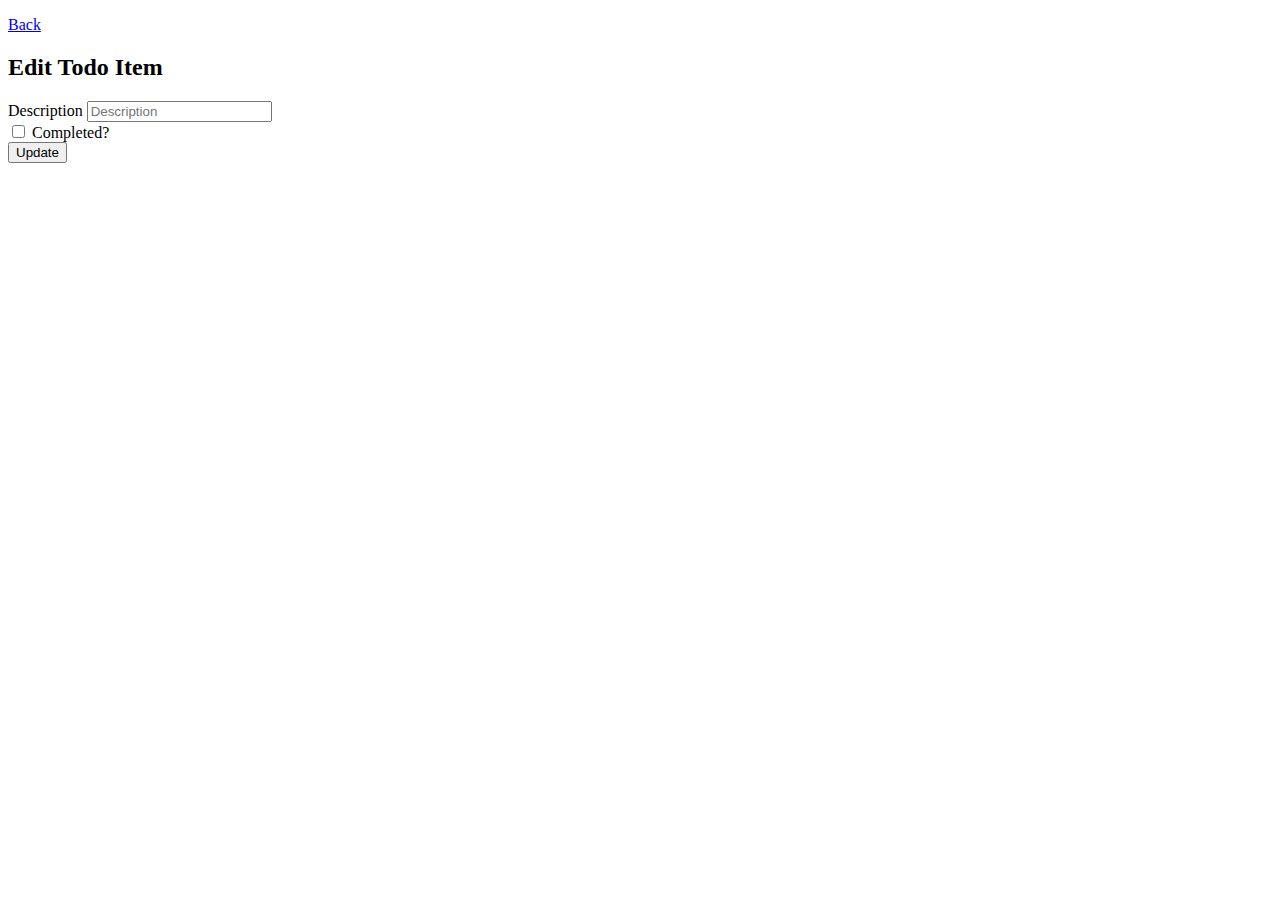
==== src/main/resources/templates/edit-todo-item.html @ cb89479a "add html files: home page, create page and delete page" ====
<!DOCTYPE HTML>
<html xmlns:th="http://www.thymeleaf.org">
<head>
    <meta charset="utf-8">
    <meta http-equiv="X-UA-Compatible" content="IE=edge">
    <meta name="viewport" content="width=device-width, initial-scale=1">
    <link th:rel="stylesheet" th:href="@{/webjars/bootstrap/5.2.2/css/bootstrap.min.css}" />
</head>
<body>
<div class="container">
    <div class="row mt-5">
        <div class="col-2">
            <p><a class="btn btn-outline-success" href="/">
                <i class="bi bi-arrow-left-square-fill"></i> Back</a>
            </p>
        </div>
        <div class="col-6">
            <h2>Edit Todo Item</h2>
            <form class="row g-3" action="#" th:action="@{/todo/{id}(id=${todo.id})}" th:object="${todo}" method="POST">
                <div class="form-group">
                    <div class="col-6">
                        <label for="description">Description</label>
                        <input class="form-control"
                               type="text"
                               th:field="*{description}"
                               id="description"
                               placeholder="Description"
                        >
                    </div>
                    <div class="col-6 form-check">
                        <input class="form-check-input"
                               type="checkbox"
                               id="inputIsComplete"
                               th:field="*{isComplete}"
                               th:checked="${isComplete} == true">
                        <label class="form-check-label" for="inputIsComplete">
                            Completed?
                        </label>
                    </div>

                    <input type="hidden" th:field="*{createdAt}" />
                    <input type="hidden" th:field="*{updatedAt}" />

                    <button type="submit" class="btn btn-outline-success">
                        <i class="bi bi-plus-square-fill"></i> Update
                    </button>

                </div>
            </form>
        </div>
    </div>

</div>
<script th:src="@{/webjars/bootstrap/5.2.2/js/bootstrap.min.js}"></script>
</body>
</html>
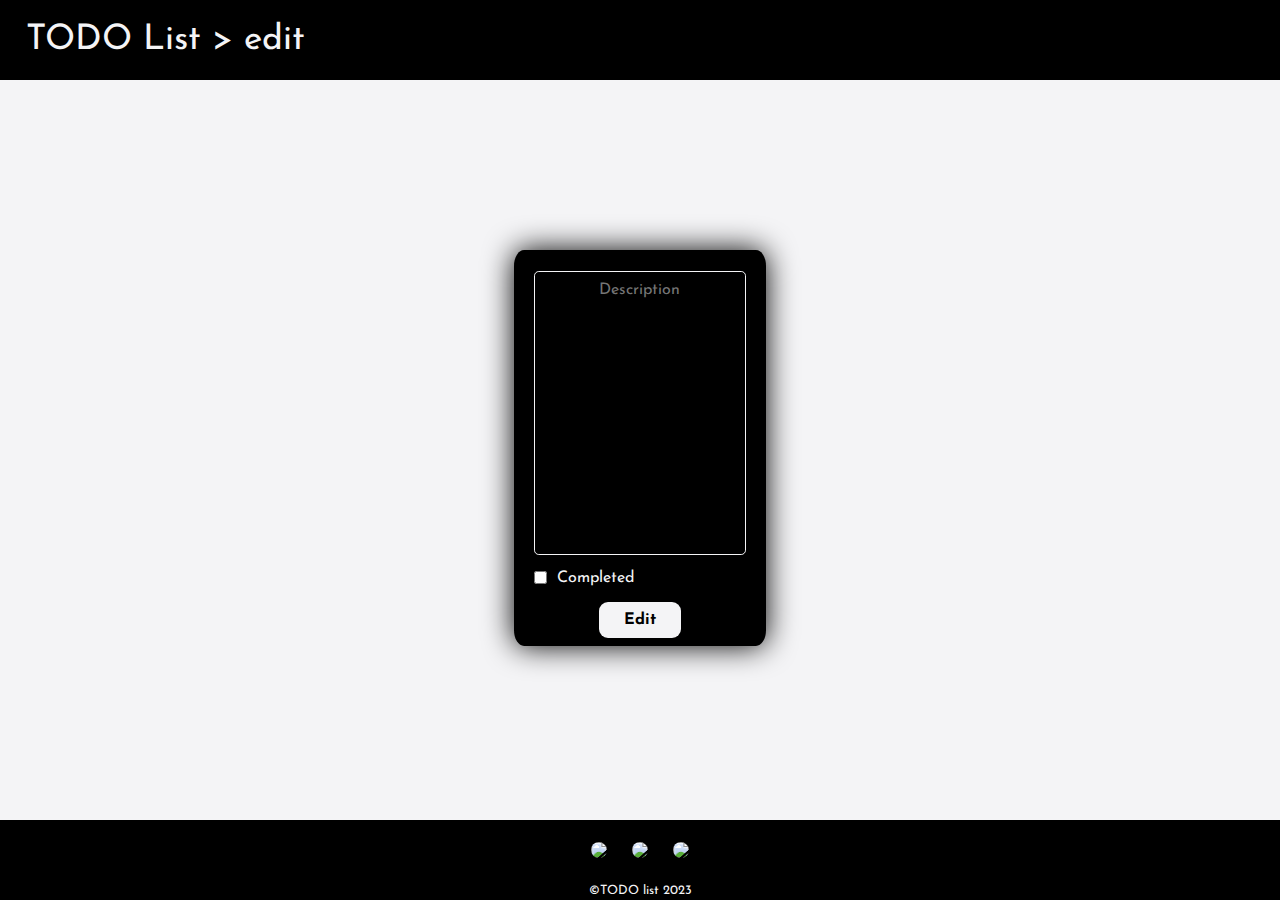
==== commit b9e10288: "change design of edit-todo-item.html page" ====
--- a/src/main/resources/templates/edit-todo-item.html
+++ b/src/main/resources/templates/edit-todo-item.html
@@ -1,56 +1,71 @@
-<!DOCTYPE HTML>
-<html xmlns:th="http://www.thymeleaf.org">
+<!DOCTYPE html>
+<html xmlns:th="http://www.thymeleaf.org" xmlns="http://www.w3.org/1999/html" lang="en">
 <head>
-    <meta charset="utf-8">
-    <meta http-equiv="X-UA-Compatible" content="IE=edge">
-    <meta name="viewport" content="width=device-width, initial-scale=1">
-    <link th:rel="stylesheet" th:href="@{/webjars/bootstrap/5.2.2/css/bootstrap.min.css}" />
+    <meta charset="UTF-8">
+    <link rel="stylesheet" href="../static/css/reset.css" th:href="@{/css/reset.css}">
+    <link rel="stylesheet" href="../static/css/todo-list-style.css" th:href="@{/css/todo-list-style.css}">
+    <link rel="preconnect" href="https://fonts.googleapis.com">
+    <link rel="preconnect" href="https://fonts.gstatic.com" crossorigin>
+    <link href="http://fonts.googleapis.com/css?family=Josefin+Sans&subset=latin,latin-ext" rel="stylesheet">
+    <title>ToDo List</title>
 </head>
 <body>
-<div class="container">
-    <div class="row mt-5">
-        <div class="col-2">
-            <p><a class="btn btn-outline-success" href="/">
-                <i class="bi bi-arrow-left-square-fill"></i> Back</a>
-            </p>
-        </div>
-        <div class="col-6">
-            <h2>Edit Todo Item</h2>
-            <form class="row g-3" action="#" th:action="@{/todo/{id}(id=${todo.id})}" th:object="${todo}" method="POST">
-                <div class="form-group">
-                    <div class="col-6">
-                        <label for="description">Description</label>
-                        <input class="form-control"
+<header>
+    <div class="header-block">
+        <h1>TODO List > edit</h1>
+    </div>
+</header>
+<article>
+    <div class="main_class">
+            <article class="new-card">
+                <form class="card-content" action="#" th:action="@{/todo/{id}(id=${todo.id})}" th:object="${todo}" method="POST">
+                    <div class="form-group">
+                        <textarea class="form-control"
                                type="text"
                                th:field="*{description}"
                                id="description"
                                placeholder="Description"
-                        >
-                    </div>
-                    <div class="col-6 form-check">
-                        <input class="form-check-input"
-                               type="checkbox"
-                               id="inputIsComplete"
-                               th:field="*{isComplete}"
-                               th:checked="${isComplete} == true">
-                        <label class="form-check-label" for="inputIsComplete">
-                            Completed?
-                        </label>
+                                  maxlength="254"></textarea>
+                        <div class="container">
+                            <input type="checkbox" id="cbx"
+                                   th:field="*{isComplete}"
+                                   th:checked="${isComplete} == true">
+                            <label class="form-check-label" for="cbx">Completed</label>
+                        </div>
+                        <div id="buttons-box">
+                            <button type="submit" id="button-green"><strong>Edit</strong></button>
+                        </div>
                     </div>
 
-                    <input type="hidden" th:field="*{createdAt}" />
-                    <input type="hidden" th:field="*{updatedAt}" />
+                </form>
+            </article>
+    </div>
+</article>
 
-                    <button type="submit" class="btn btn-outline-success">
-                        <i class="bi bi-plus-square-fill"></i> Update
-                    </button>
 
-                </div>
-            </form>
+
+
+<footer>
+    <div class="footer-icons-main">
+        <div id="footer-items">
+            <a href="https://t.me/vitalik_bella">
+                <img class="footer-img" id="tg" src="/static/img/telegram.png" th:src="@{/img/telegram.png}">
+
+            </a>
+            <a href="https://github.com/nprblm">
+                <img class="footer-img" id="git" src="/static/img/github.png" th:src="@{/img/github.png}">
+
+            </a>
+            <a href="https://www.linkedin.com/in/vitalii-bella-526849230/">
+                <img class="footer-img" id="li" src="/static/img/linkedin.png" th:src="@{/img/linkedin.png}">
+
+            </a>
         </div>
     </div>
+    <div class="footer-text">
+        <h1 id="footer-bottom-text">©TODO list 2023</h1>
+    </div>
+</footer>
 
-</div>
-<script th:src="@{/webjars/bootstrap/5.2.2/js/bootstrap.min.js}"></script>
 </body>
 </html>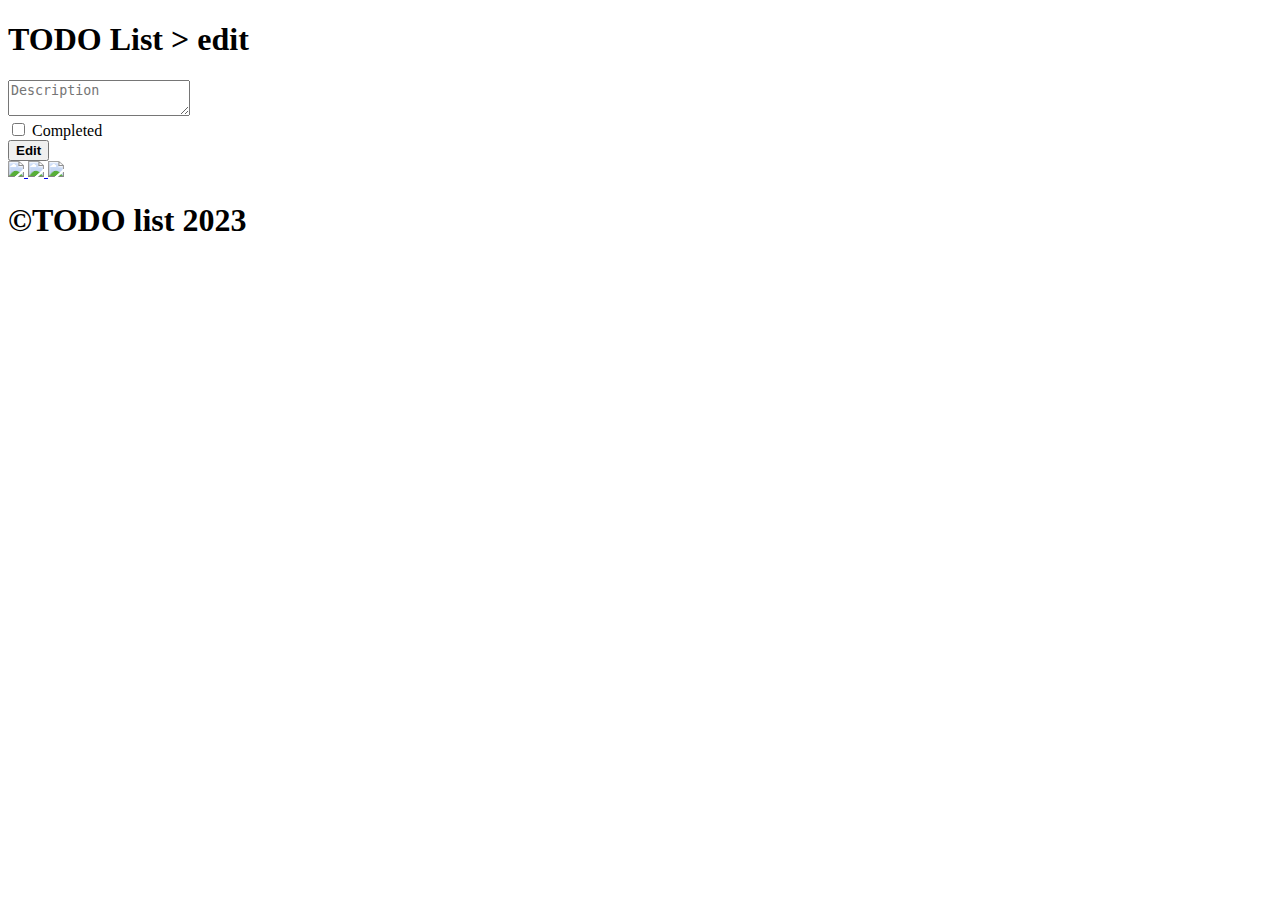
==== commit 4fa2b718: "create Spring Config class and add resources handlers and locations" ====
--- a/src/main/resources/templates/edit-todo-item.html
+++ b/src/main/resources/templates/edit-todo-item.html
@@ -2,8 +2,8 @@
 <html xmlns:th="http://www.thymeleaf.org" xmlns="http://www.w3.org/1999/html" lang="en">
 <head>
     <meta charset="UTF-8">
-    <link rel="stylesheet" href="../static/css/reset.css" th:href="@{/css/reset.css}">
-    <link rel="stylesheet" href="../static/css/todo-list-style.css" th:href="@{/css/todo-list-style.css}">
+    <link rel="stylesheet" href="/static/css/reset.css">
+    <link rel="stylesheet" href="/static/css/todo-list-style.css">
     <link rel="preconnect" href="https://fonts.googleapis.com">
     <link rel="preconnect" href="https://fonts.gstatic.com" crossorigin>
     <link href="http://fonts.googleapis.com/css?family=Josefin+Sans&subset=latin,latin-ext" rel="stylesheet">
@@ -49,15 +49,15 @@
     <div class="footer-icons-main">
         <div id="footer-items">
             <a href="https://t.me/vitalik_bella">
-                <img class="footer-img" id="tg" src="/static/img/telegram.png" th:src="@{/img/telegram.png}">
+                <img class="footer-img" id="tg" src="/img/telegram.png">
 
             </a>
             <a href="https://github.com/nprblm">
-                <img class="footer-img" id="git" src="/static/img/github.png" th:src="@{/img/github.png}">
+                <img class="footer-img" id="git" src="/img/github.png">
 
             </a>
             <a href="https://www.linkedin.com/in/vitalii-bella-526849230/">
-                <img class="footer-img" id="li" src="/static/img/linkedin.png" th:src="@{/img/linkedin.png}">
+                <img class="footer-img" id="li" src="/img/linkedin.png">
 
             </a>
         </div>
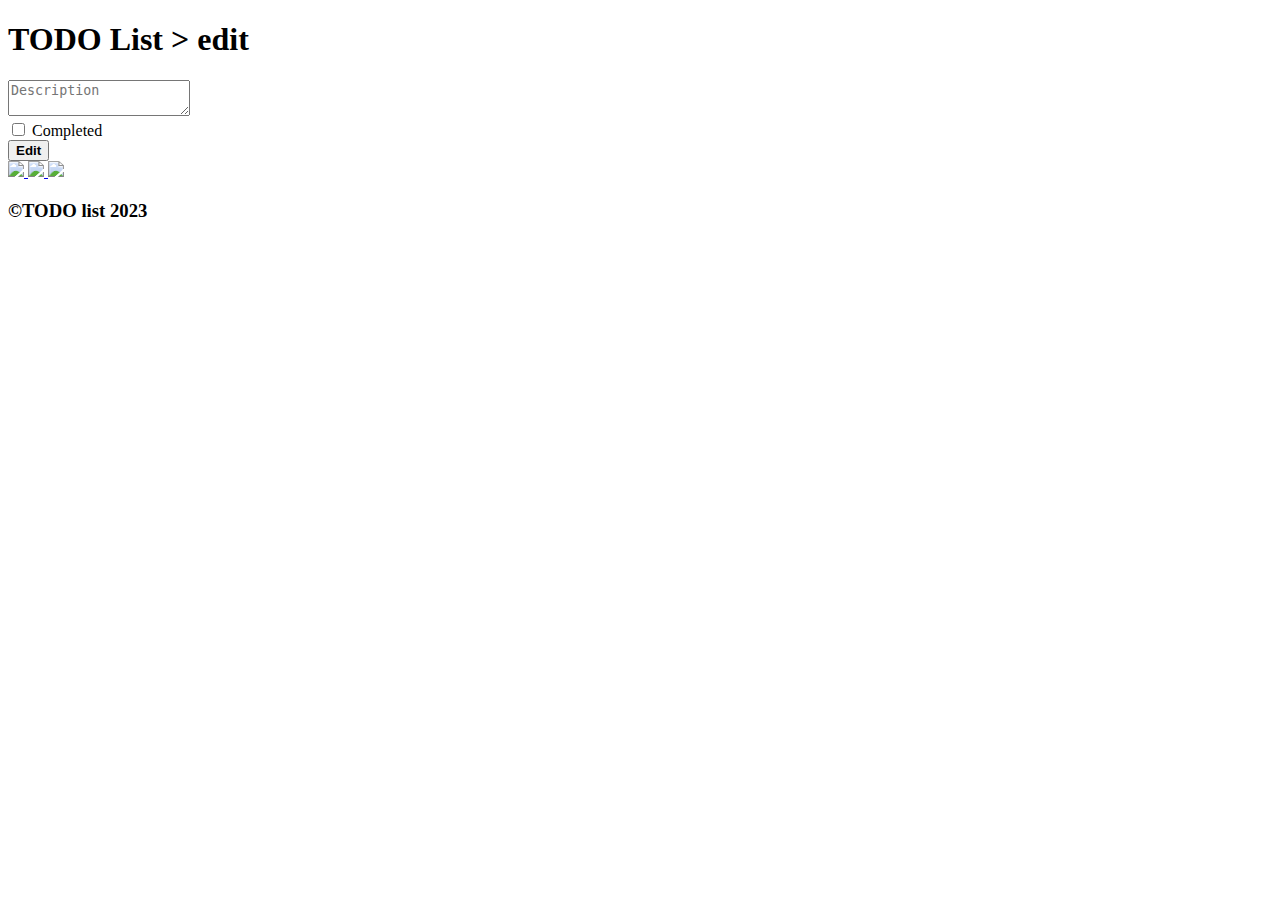
==== commit d353698f: "change styles for edit-todo page" ====
--- a/src/main/resources/templates/edit-todo-item.html
+++ b/src/main/resources/templates/edit-todo-item.html
@@ -9,62 +9,54 @@
     <link href="http://fonts.googleapis.com/css?family=Josefin+Sans&subset=latin,latin-ext" rel="stylesheet">
     <title>ToDo List</title>
 </head>
+
 <body>
-<header>
-    <div class="header-block">
-        <h1>TODO List > edit</h1>
-    </div>
+
+<header id="header">
+    <h1 id="header_logo">TODO List > edit</h1>
 </header>
+
 <article>
-    <div class="main_class">
-            <article class="new-card">
-                <form class="card-content" action="#" th:action="@{/todo/{id}(id=${todo.id})}" th:object="${todo}" method="POST">
-                    <div class="form-group">
+    <div id="main">
+        <article class="card">
+            <form class="card-content" action="#" th:action="@{/todo/{id}(id=${todo.id})}" th:object="${todo}"
+                  method="POST">
+                <div class="form-group">
                         <textarea class="form-control"
-                               type="text"
-                               th:field="*{description}"
-                               id="description"
-                               placeholder="Description"
+                                  type="text"
+                                  th:field="*{description}"
+                                  id="description-field"
+                                  placeholder="Description"
                                   maxlength="254"></textarea>
-                        <div class="container">
-                            <input type="checkbox" id="cbx"
-                                   th:field="*{isComplete}"
-                                   th:checked="${isComplete} == true">
-                            <label class="form-check-label" for="cbx">Completed</label>
-                        </div>
-                        <div id="buttons-box">
-                            <button type="submit" id="button-green"><strong>Edit</strong></button>
-                        </div>
+                    <div class="container">
+                        <input type="checkbox" id="cbx"
+                               th:field="*{isComplete}"
+                               th:checked="${isComplete} == true">
+                        <label class="form-check-label" for="cbx">Completed</label>
                     </div>
+                    <div id="buttons-box">
+                        <button type="submit" class="button"><strong>Edit</strong></button>
+                    </div>
+                </div>
 
-                </form>
-            </article>
+            </form>
+        </article>
     </div>
 </article>
 
-
-
-
-<footer>
-    <div class="footer-icons-main">
-        <div id="footer-items">
-            <a href="https://t.me/vitalik_bella">
-                <img class="footer-img" id="tg" src="/img/telegram.png">
-
-            </a>
-            <a href="https://github.com/nprblm">
-                <img class="footer-img" id="git" src="/img/github.png">
-
-            </a>
-            <a href="https://www.linkedin.com/in/vitalii-bella-526849230/">
-                <img class="footer-img" id="li" src="/img/linkedin.png">
-
-            </a>
-        </div>
+<footer id="footer">
+    <div id="media-links">
+        <a href="https://t.me/vitalik_bella">
+            <img class="image-link" src="/img/telegram.png">
+        </a>
+        <a href="https://github.com/nprblm">
+            <img class="image-link" src="/img/linkedin.png">
+        </a>
+        <a href="https://www.linkedin.com/in/vitalii-bella-526849230/">
+            <img class="image-link" src="/img/github.png">
+        </a>
     </div>
-    <div class="footer-text">
-        <h1 id="footer-bottom-text">©TODO list 2023</h1>
-    </div>
+    <h3>©TODO list 2023</h3>
 </footer>
 
 </body>
